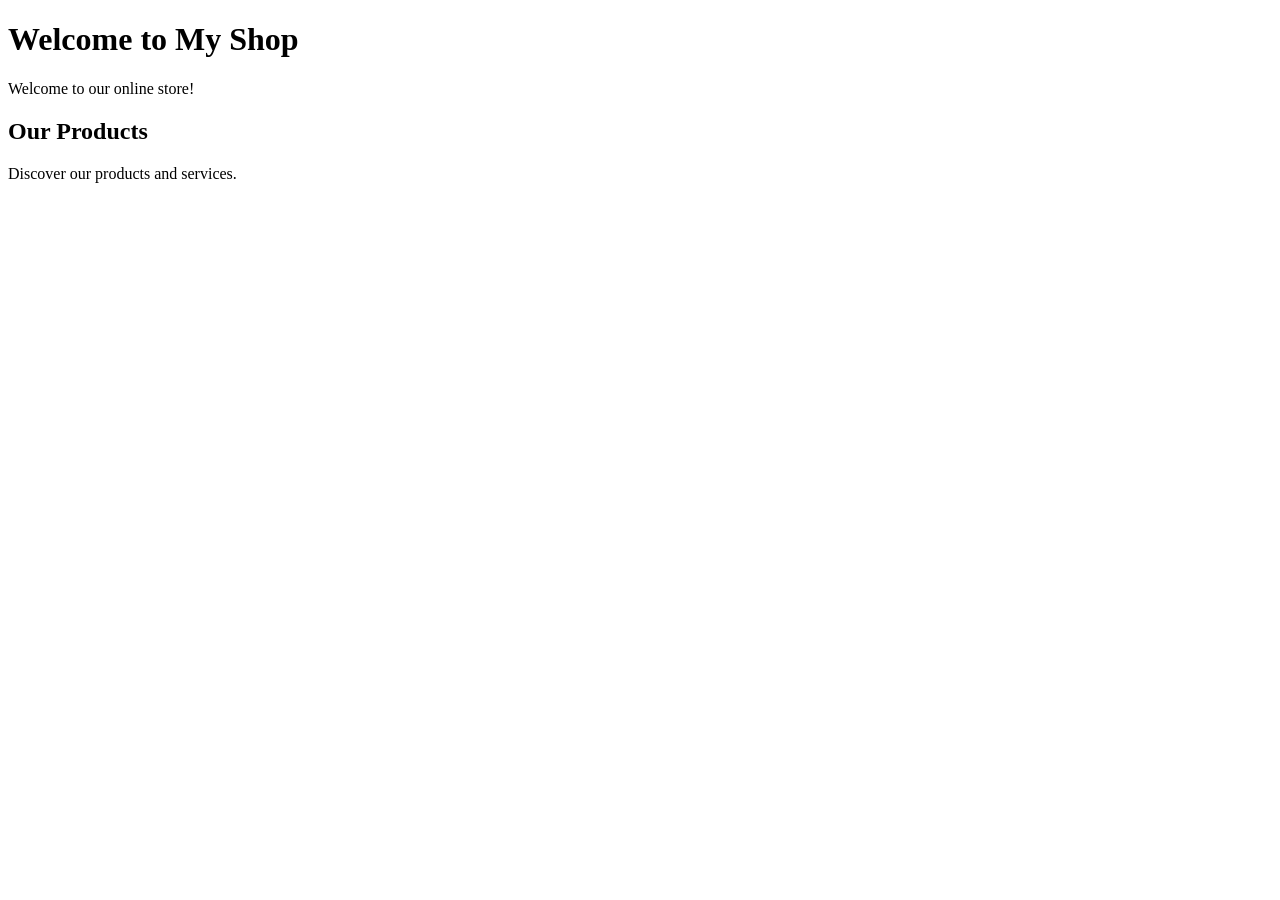
==== index.html @ 7cb38345 "Create index.html" ====
<!DOCTYPE html>
<html lang="en">
<head>
    <meta charset="UTF-8">
    <meta name="viewport" content="width=device-width, initial-scale=1.0">

    <title>My Shop</title>
    <meta name="description" content="My Shop - online product catalog">

</head>

<body>

    <header>
        <h1>Welcome to My Shop</h1>
        <p>Welcome to our online store!</p>
    </header>

    <main>
        <h2>Our Products</h2>
        <p>Discover our products and services.</p>
    </main>

</body>
</html>
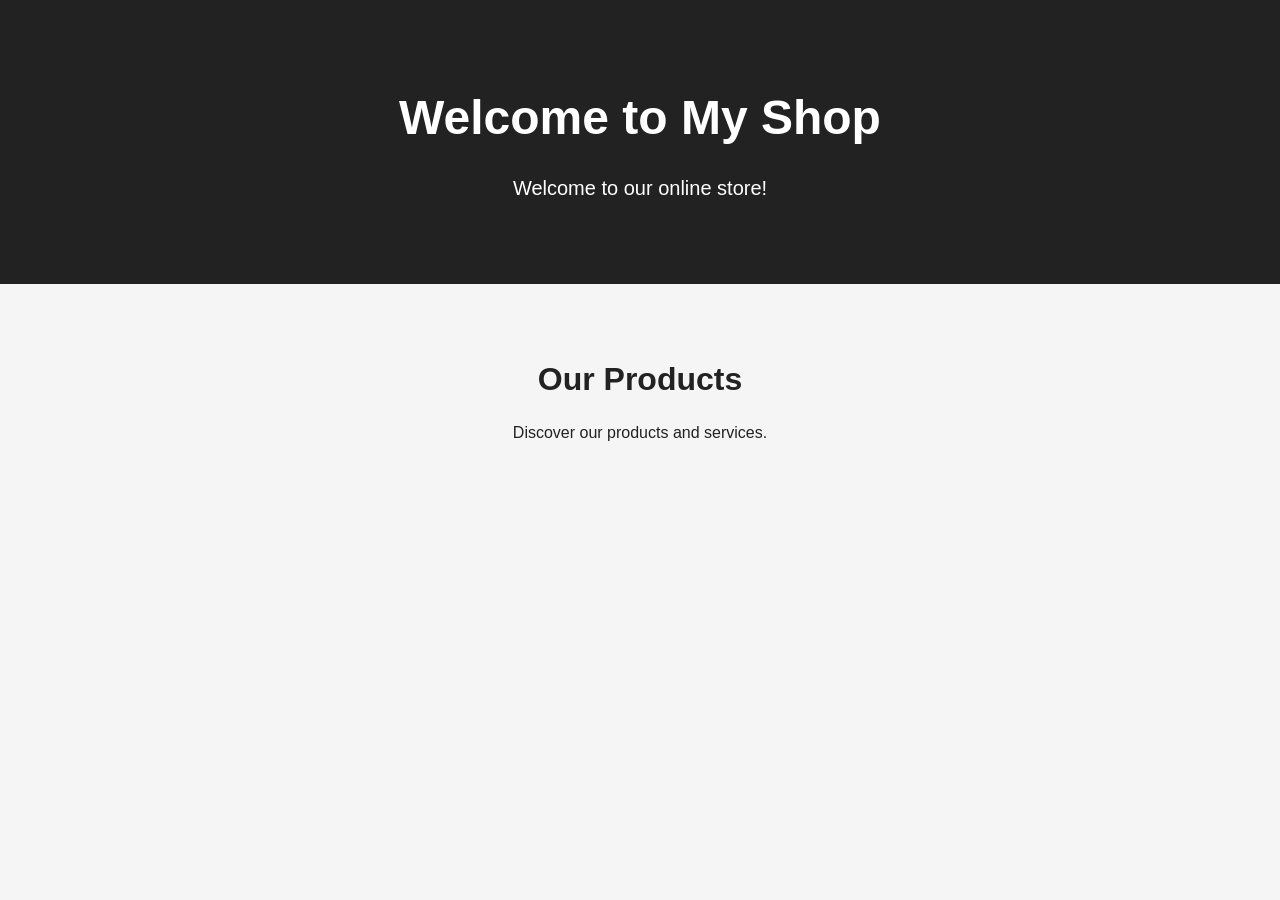
==== commit 22575b84: "Update index.html" ====
--- a/index.html
+++ b/index.html
@@ -23,3 +23,7 @@
 
 </body>
 </html>
+<meta name="description" content="My Shop - online product catalog">
+<link rel="stylesheet" href="style.css">
+
+
--- a/style.css
+++ b/style.css
@@ -0,0 +1,60 @@
+* {
+    margin: 0;
+    padding: 0;
+    box-sizing: border-box;
+}
+
+body {
+    font-family: Arial, sans-serif;
+    background-color: #f5f5f5;
+    color: #222;
+    line-height: 1.6;
+}
+
+header {
+    background: #222;
+    color: white;
+    text-align: center;
+    padding: 80px 20px;
+}
+
+header h1 {
+    font-size: 48px;
+    margin-bottom: 15px;
+}
+
+header p {
+    font-size: 20px;
+}
+
+main {
+    max-width: 1000px;
+    margin: 50px auto;
+    padding: 20px;
+    text-align: center;
+}
+
+main h2 {
+    font-size: 32px;
+    margin-bottom: 15px;
+}
+
+@media (max-width: 768px) {
+    header h1 {
+        font-size: 36px;
+    }
+}
+
+@media (max-width: 480px) {
+    header {
+        padding: 50px 15px;
+    }
+
+    header h1 {
+        font-size: 28px;
+    }
+
+    header p {
+        font-size: 16px;
+    }
+}
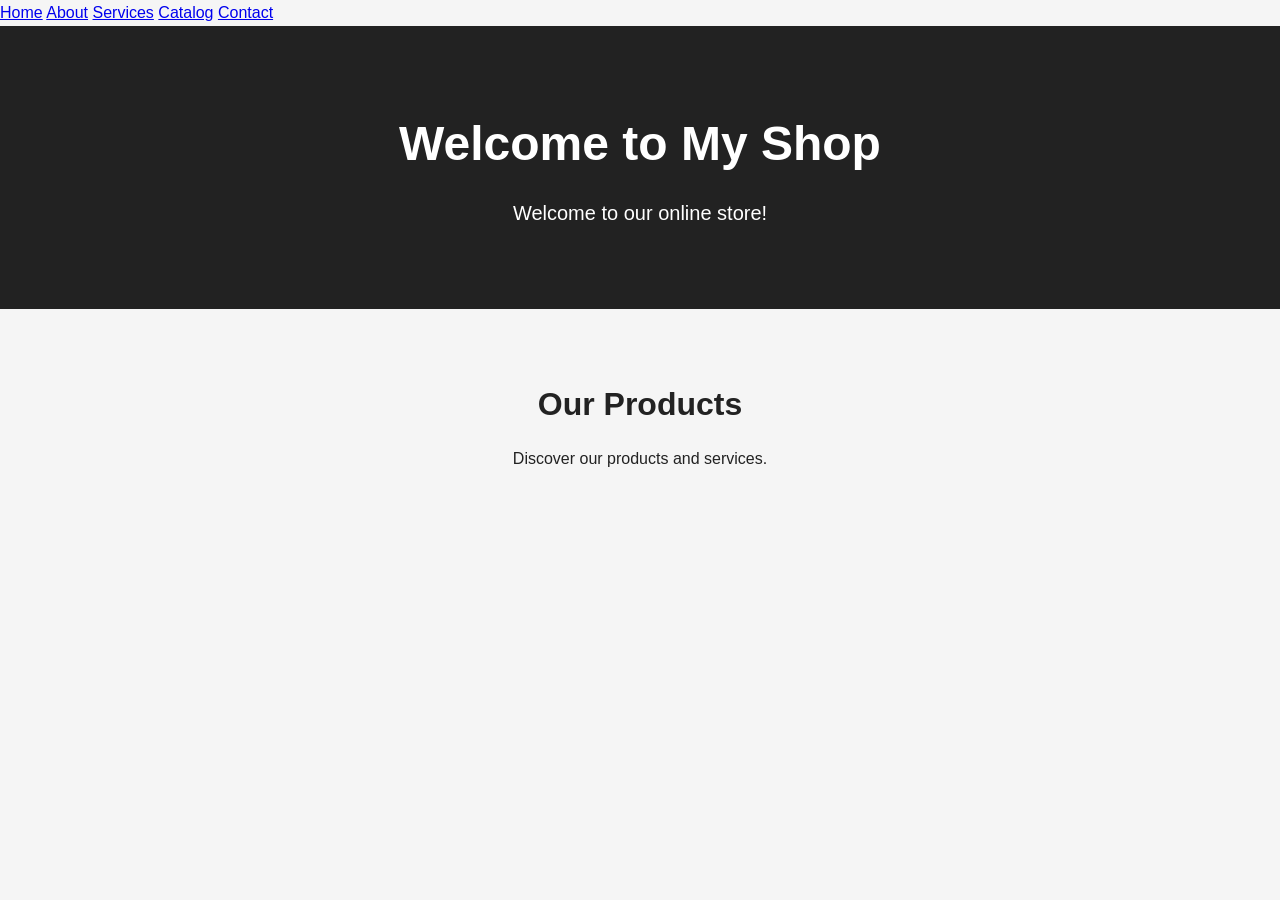
==== commit 63bc4efa: "Update index.html" ====
--- a/index.html
+++ b/index.html
@@ -10,6 +10,14 @@
 </head>
 
 <body>
+    <nav>
+    <a href="index.html">Home</a>
+    <a href="about.html">About</a>
+    <a href="services.html">Services</a>
+    <a href="catalog.html">Catalog</a>
+    <a href="contact.html">Contact</a>
+</nav>
+
 
     <header>
         <h1>Welcome to My Shop</h1>
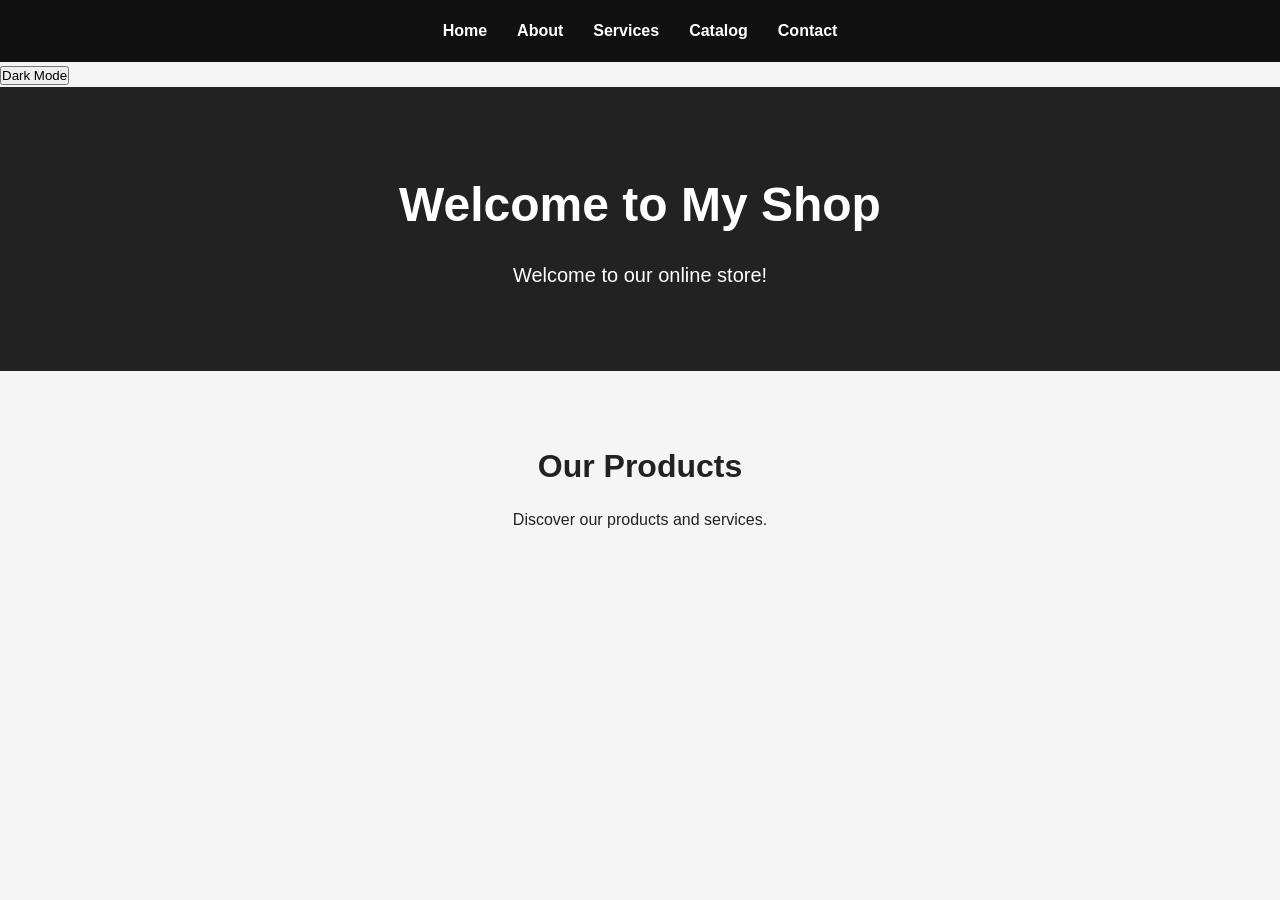
==== commit 5ad7d8d8: "Update index.html" ====
--- a/index.html
+++ b/index.html
@@ -17,6 +17,9 @@
     <a href="catalog.html">Catalog</a>
     <a href="contact.html">Contact</a>
 </nav>
+<button id="themeToggle" type="button">
+     Dark Mode
+</button>
 
 
     <header>
--- a/style.css
+++ b/style.css
@@ -58,3 +58,34 @@
         font-size: 16px;
     }
 }
+nav {
+    background-color: #111;
+    display: flex;
+    justify-content: center;
+    gap: 30px;
+    padding: 18px;
+}
+
+nav a {
+    color: white;
+    text-decoration: none;
+    font-weight: bold;
+}
+
+nav a:hover {
+    color: #4da6ff;
+}
+
+@media (max-width: 768px) {
+    nav {
+        flex-wrap: wrap;
+        gap: 15px;
+    }
+}
+
+@media (max-width: 480px) {
+    nav {
+        flex-direction: column;
+        align-items: center;
+    }
+}
